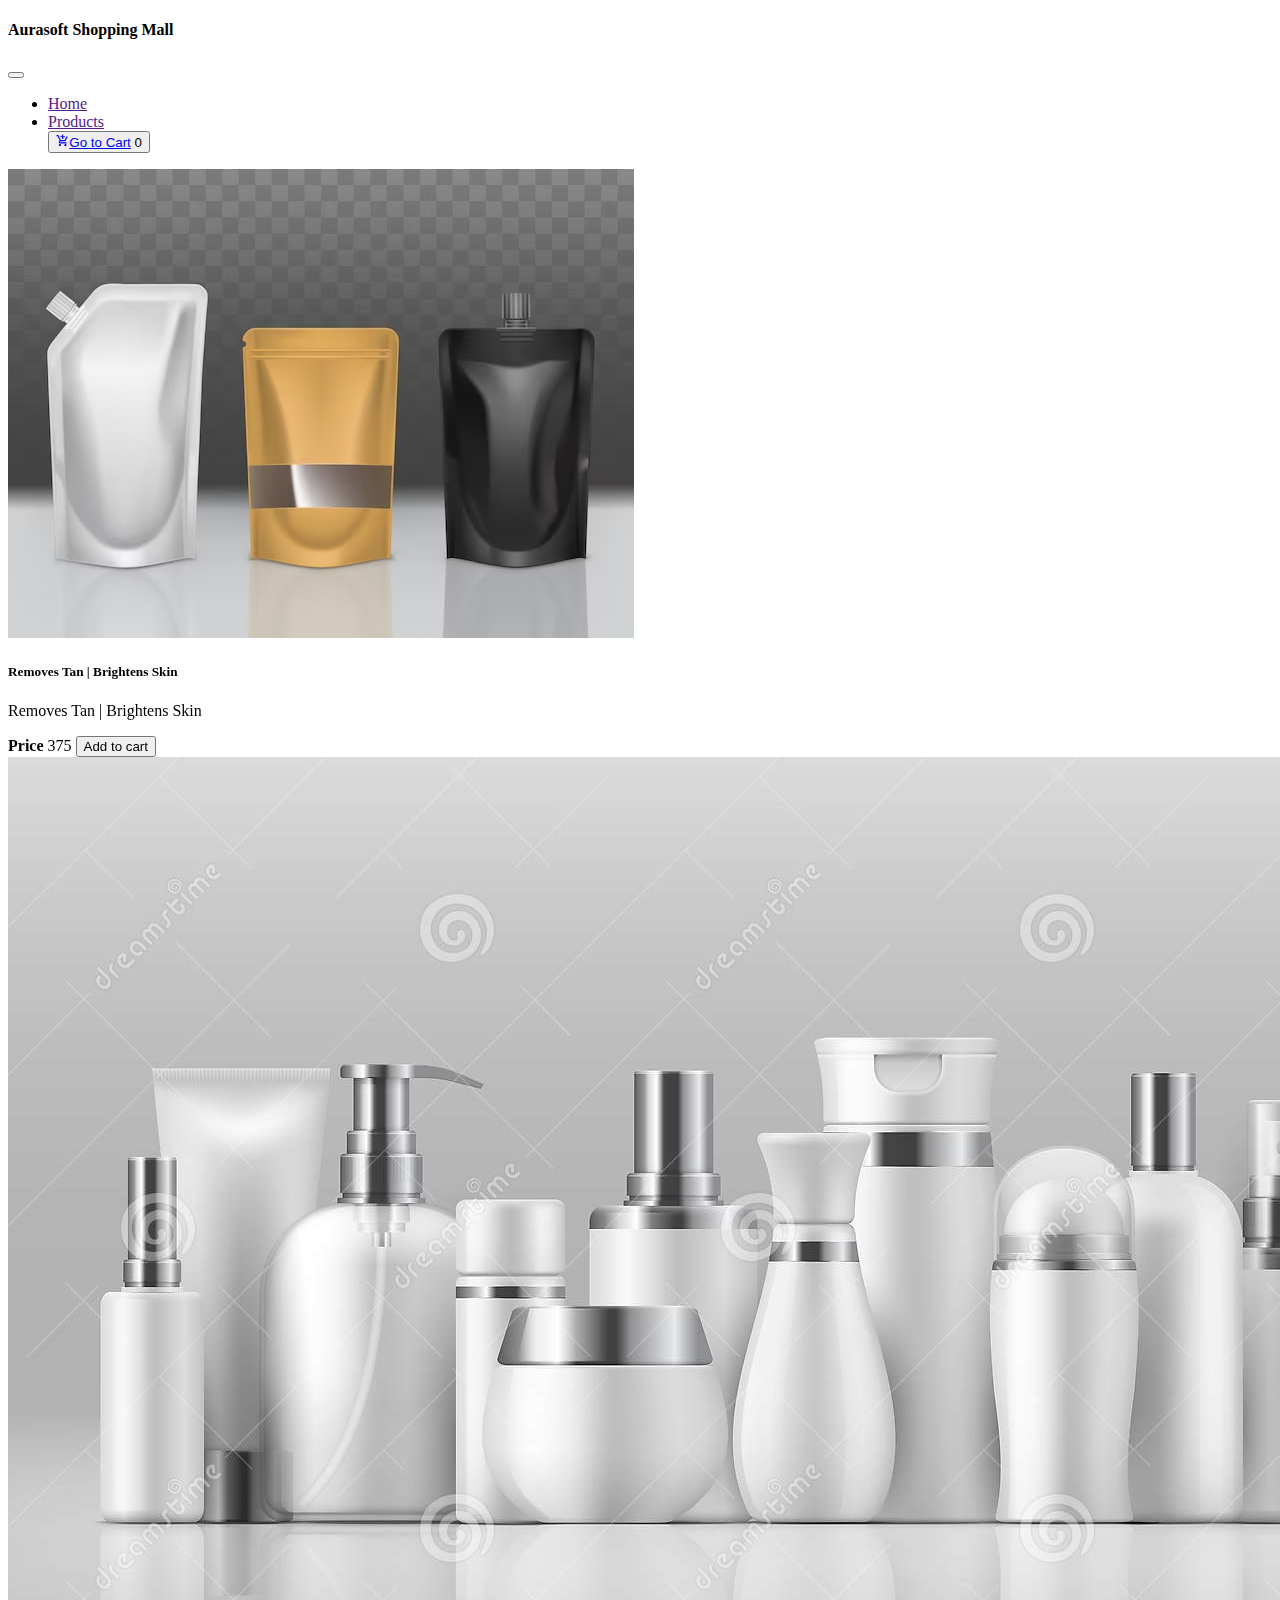
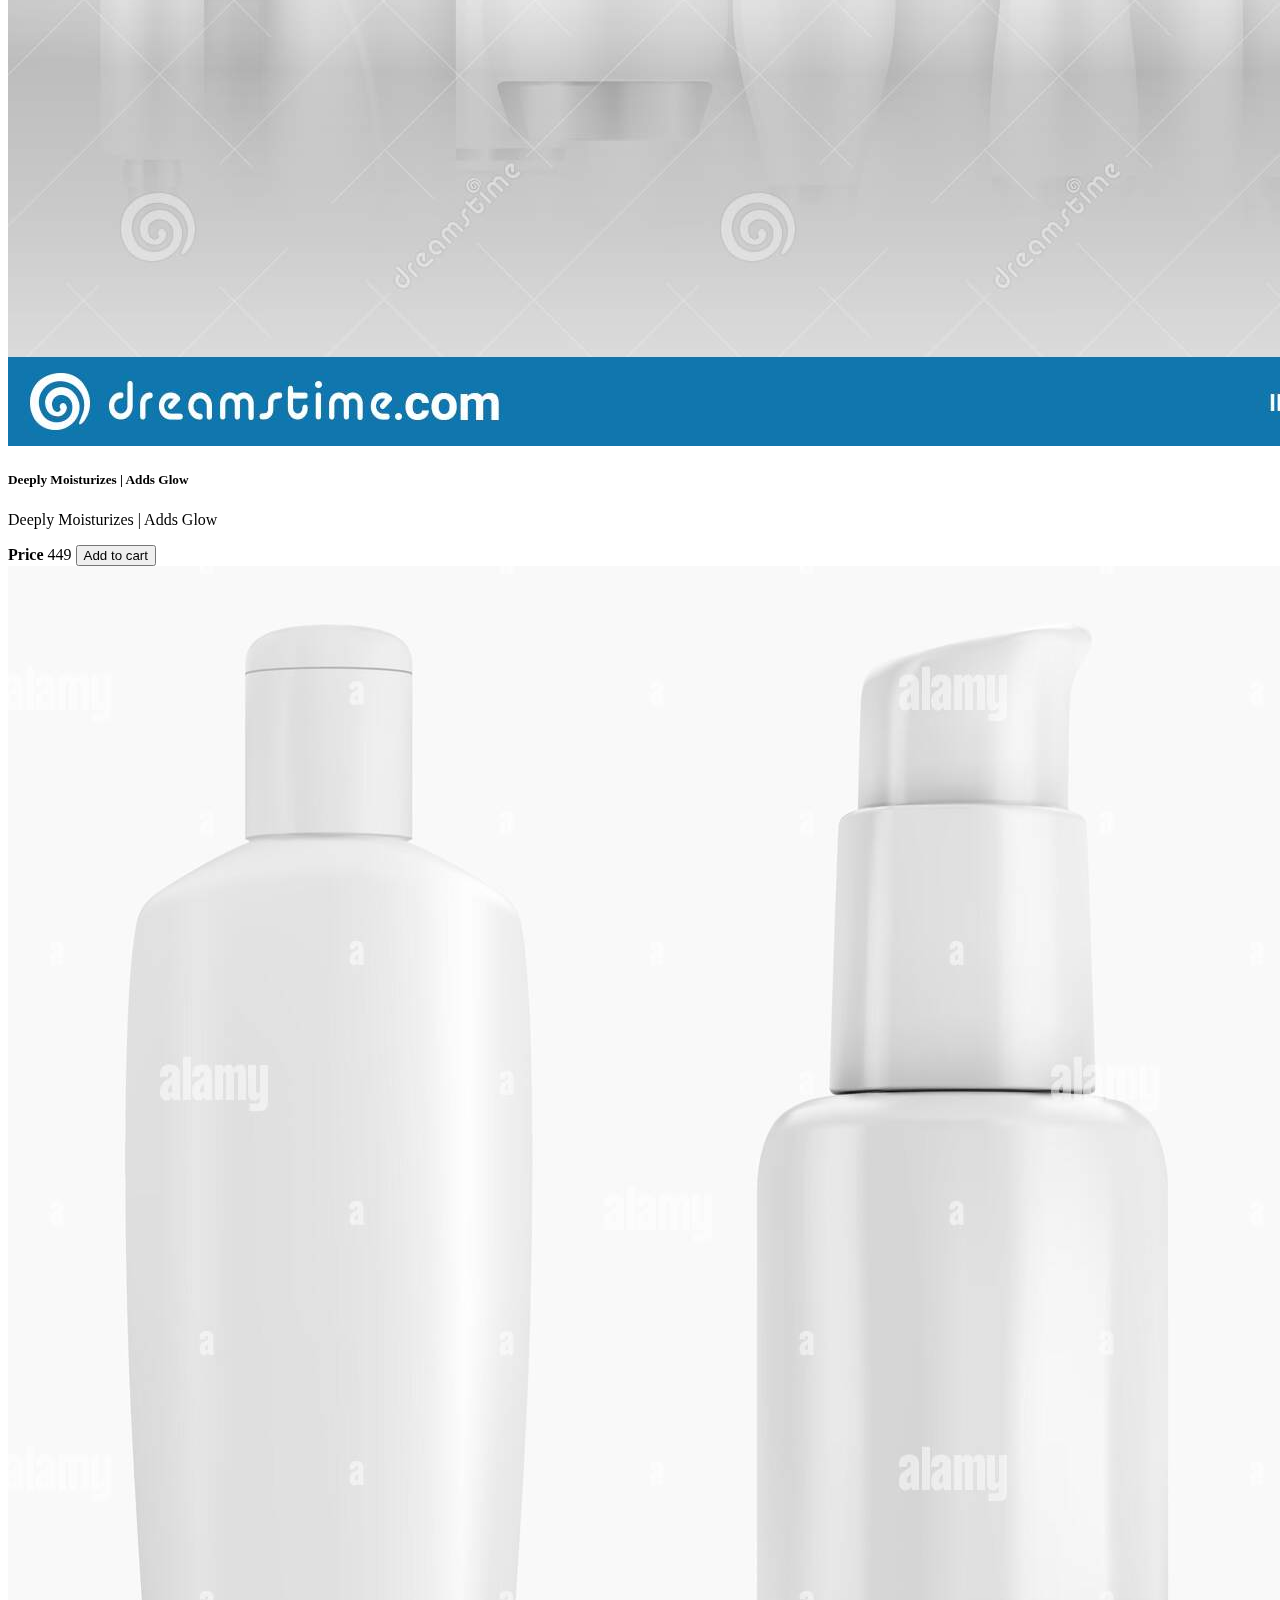
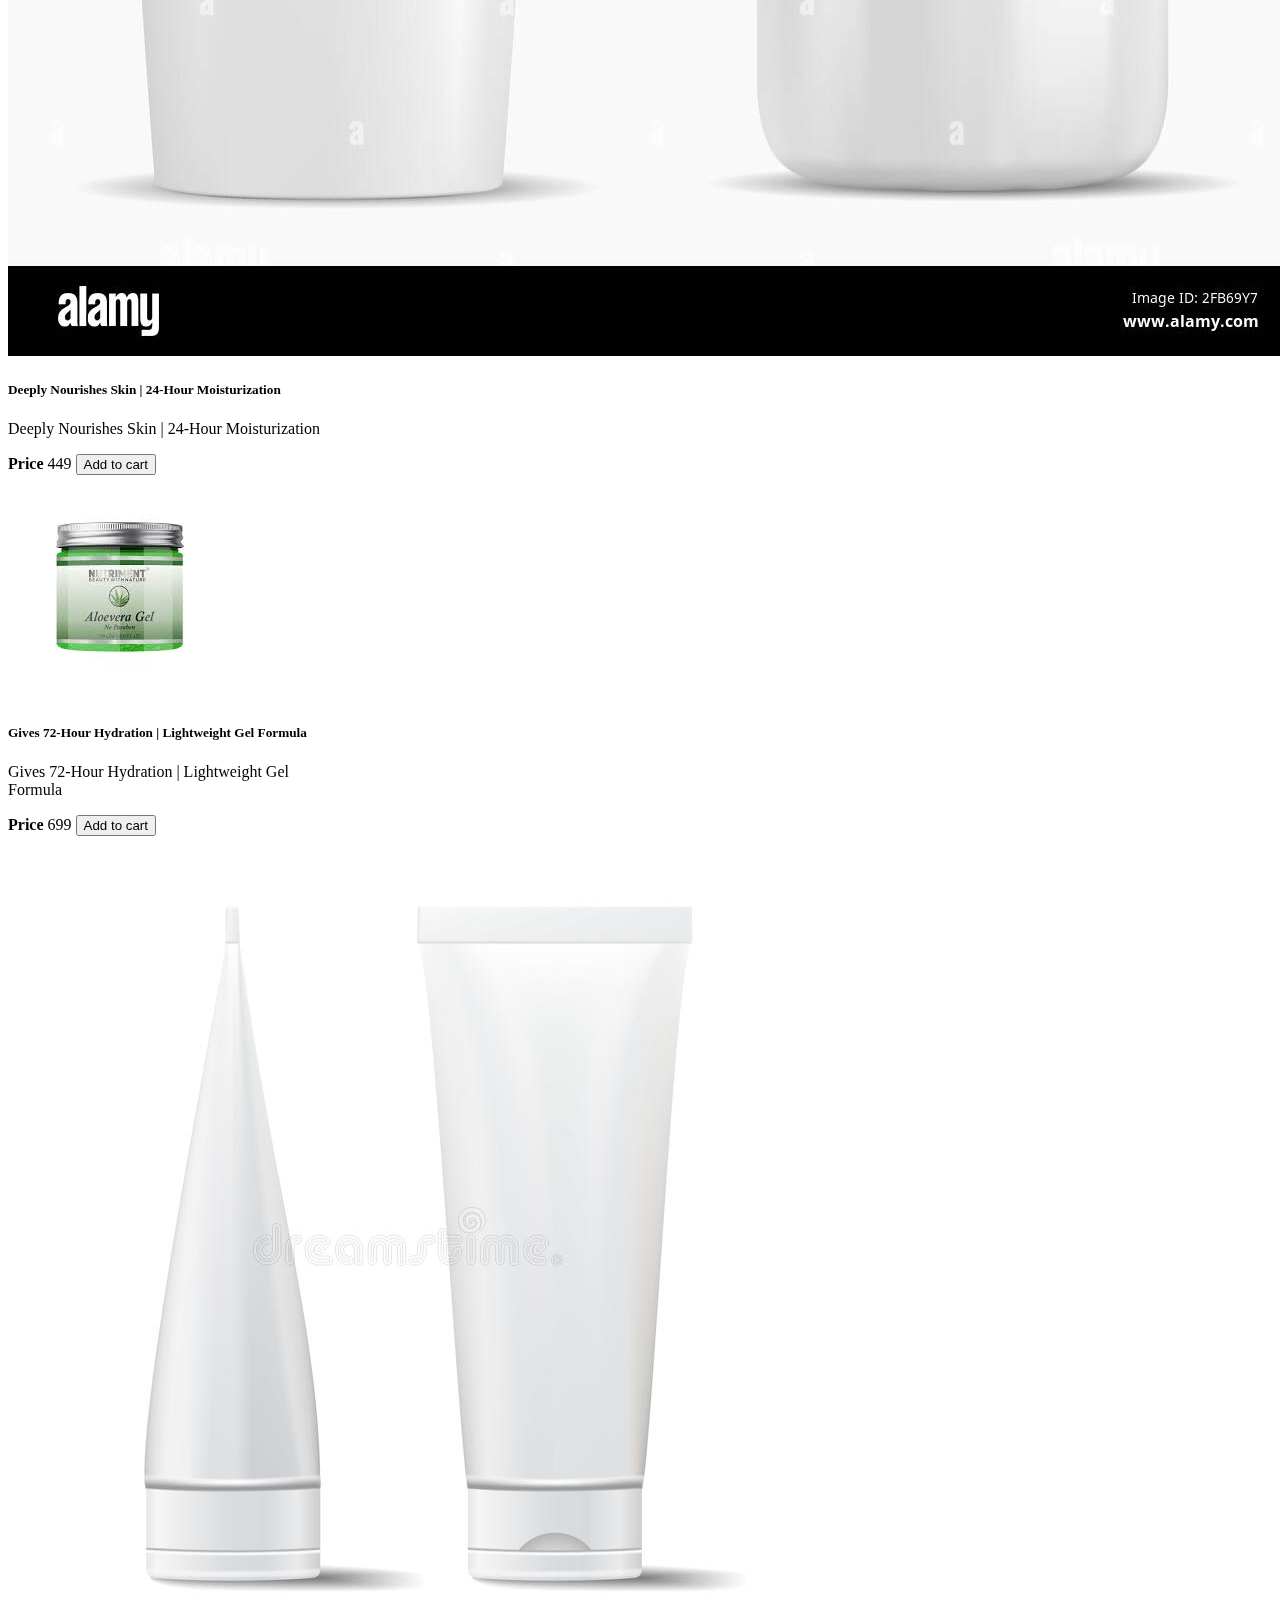
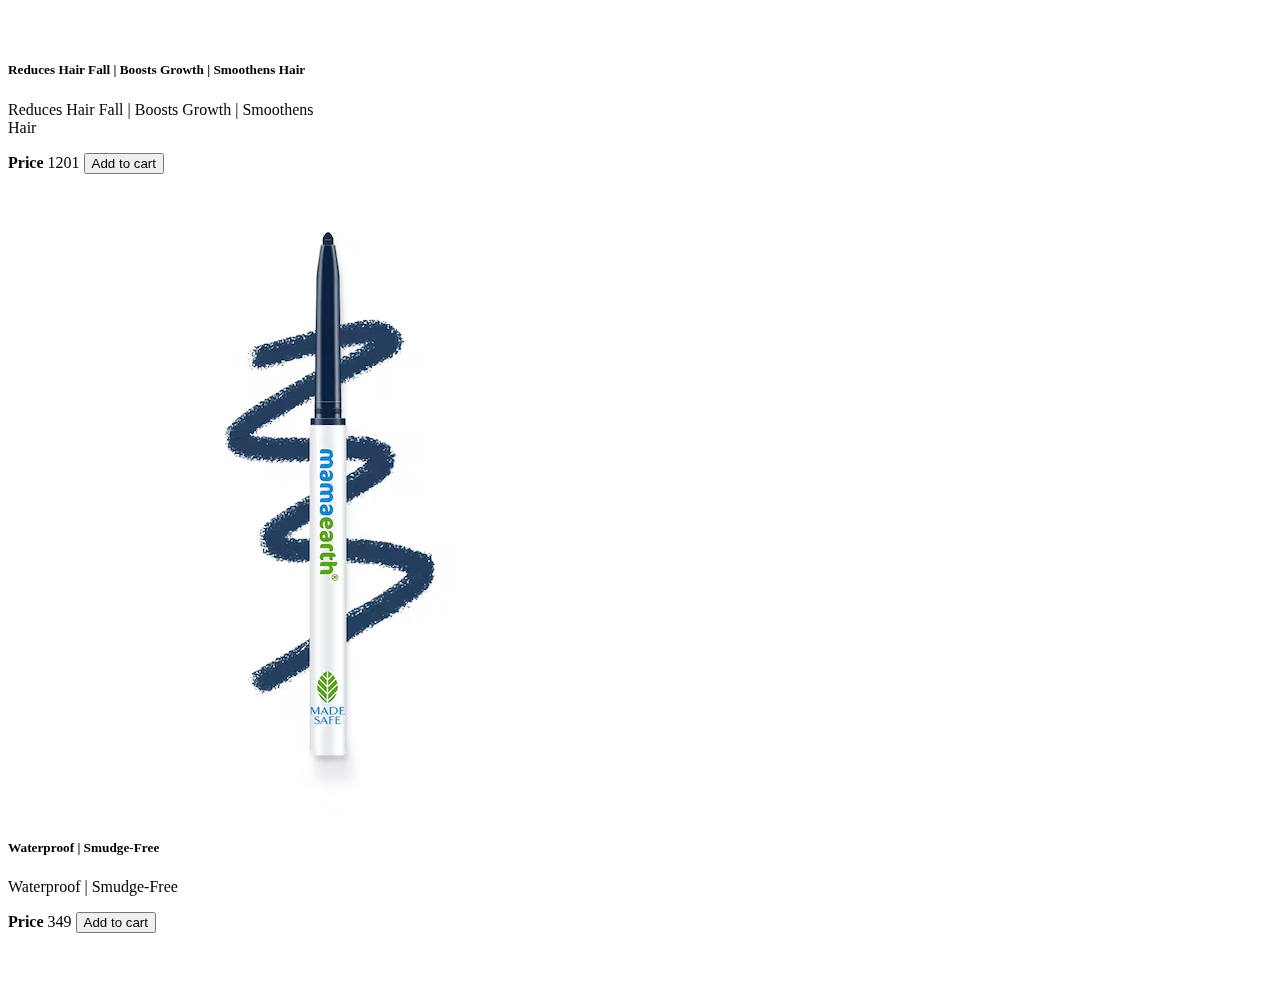
==== index.html @ e9506687 "shopping app made with js" ====
<!doctype html>
<html lang="en">

<head>
    <meta charset="utf-8">
    <meta name="viewport" content="width=device-width, initial-scale=1">
    <title>Aura Shopping</title>
    <link href="https://cdn.jsdelivr.net/npm/bootstrap@5.2.2/dist/css/bootstrap.min.css" rel="stylesheet"
        integrity="sha384-Zenh87qX5JnK2Jl0vWa8Ck2rdkQ2Bzep5IDxbcnCeuOxjzrPF/et3URy9Bv1WTRi" crossorigin="anonymous">
    <link href="css/styles.css" rel="stylesheet" />
    <link rel="icon" type="image/x-icon" href="images/hdIcon.jpg" />
    <link href="https://unpkg.com/aos@2.3.1/dist/aos.css" rel="stylesheet">

</head>

<body>
    <main class="main">
        <!-- nav -->
        <section class="navTwo" id="mySidenav">
            <nav class="navbar medinav navbar-expand-lg navbar-light bg-light">
                <div class="container d-md-flex">
                    <h4>Aurasoft Shopping Mall</h4>
                    <button class="navbar-toggler" type="button" data-bs-toggle="collapse"
                        data-bs-target="#navbarSupportedContent" aria-controls="navbarSupportedContent"
                        aria-expanded="false" aria-label="Toggle navigation">
                        <span class="navbar-toggler-icon"></span>
                    </button>
                    <div class="collapse navbar-collapse ms-auto justify-content-end" id="navbarSupportedContent">
                        <ul class="navbar-nav">
                            <li class="nav-item appoinment">
                                <a class="nav-link" aria-current="page" href="">Home</a>
                            </li>
                            <li class="nav-item">
                                <a class="nav-link" onclick=" " href="">Products</a>
                            </li>
                            <button class="btn btn-outline-dark cartBtn" type="submit">

                                <a href="cart.html"><svg xmlns="http://www.w3.org/2000/svg" width="1em" height="1em"
                                        preserveAspectRatio="xMidYMid meet" viewBox="0 0 24 24">
                                        <path fill="currentColor"
                                            d="M11 9h2V6h3V4h-3V1h-2v3H8v2h3v3zm-4 9c-1.1 0-1.99.9-1.99 2S5.9 22 7 22s2-.9 2-2s-.9-2-2-2zm10 0c-1.1 0-1.99.9-1.99 2s.89 2 1.99 2s2-.9 2-2s-.9-2-2-2zm-9.83-3.25l.03-.12l.9-1.63h7.45c.75 0 1.41-.41 1.75-1.03l3.86-7.01L19.42 4h-.01l-1.1 2l-2.76 5H8.53l-.13-.27L6.16 6l-.95-2l-.94-2H1v2h2l3.6 7.59l-1.35 2.45c-.16.28-.25.61-.25.96c0 1.1.9 2 2 2h12v-2H7.42c-.13 0-.25-.11-.25-.25z" />
                                    </svg>Go to Cart</a>
                                <span class="badge bg-dark text-white ms-1 rounded-pill" id="cartCountArea">0</span>
                            </button>
                        </ul>
                    </div>
                </div>
            </nav>
        </section>
        <!-- section card with numbers -->
        <section class="container mt-5 aos-init" data-aos="fade-up">
            <div class="row cardTemplate" id="cartNo">

            </div>
        </section>
        <!-- Footer-->
        <section class="footer">
            <footer class="mt-5  bg-dark ">
                <div class="container">
                    <p style="color: #fff; text-align: center; ">Copyright &copy; Harshuj 2023</p>
                </div>
            </footer>
        </section>
        <script src="https://cdn.jsdelivr.net/npm/bootstrap@5.2.2/dist/js/bootstrap.bundle.min.js"
            integrity="sha384-OERcA2EqjJCMA+/3y+gxIOqMEjwtxJY7qPCqsdltbNJuaOe923+mo//f6V8Qbsw3"
            crossorigin="anonymous"></script>
        <script src="https://unpkg.com/aos@2.3.1/dist/aos.js"></script>
        <script>
            AOS.init();
        </script>
        <script src="js/utils.js"></script>
        <script>
            let productList = [
                {
                    id: 1,
                    name: 'Ubtan Face Wash with Turmeric & Saffron for Tan Removal – 150 ml',
                    img: 'images/ubtan-face-wash.jpg',
                    details: 'Removes Tan | Brightens Skin',
                    price: 375
                },
                {
                    id: 2,
                    name: 'Honey Malai Body Lotion with Honey & Malai for Nourishing Glow - 400 ml',
                    img: 'images/honey-malai-body-lotion.jpg',
                    details: 'Deeply Moisturizes | Adds Glow',
                    price: 449
                },
                {
                    id: 3,
                    name: 'Milky Soft Body Lotion for Babies- 400ml',
                    img: 'images/milky-soft-body-lotion.jpg',
                    details: 'Deeply Nourishes Skin | 24-Hour Moisturization',
                    price: 449
                },
                {
                    id: 4,
                    name: 'Aqua Glow Gel Face Moisturizer- 100ml',
                    img: 'images/aqua-glow-gel-face-moisturizer.jpg',
                    details: 'Gives 72-Hour Hydration | Lightweight Gel Formula',
                    price: 699
                },
                {
                    id: 5,
                    name: 'Essential Anti-Hair Fall Kit Combo Pack',
                    img: 'images/anti-fall_regimen_kit.jpg',
                    details: 'Reduces Hair Fall | Boosts Growth | Smoothens Hair',
                    price: 1201
                },
                {
                    id: 6,
                    name: 'Long Stay Colored Kajal for 11-Hour Long Stay - Deep Ocean Blue',
                    img: 'images/deep-ocean-blue.jpg',
                    details: ' Waterproof | Smudge-Free',
                    price: 349
                },

            ]
            let html = ``;
            productList.map((item) => {
                html += `<div class="card my-2 m-auto p-0 D_Pro_card" style="width: 20rem;">
                        <img src="${item.img}" class="card-img-top" alt="...">
                        <div class="card-body">
                            <h5 class="card-title">${item.details}</h5>
                            <p class="card-text">${item.details} </p>
                            <div class="card-body2 ">
                            <b>Price</b>  ${item.price}
                            <button class="btn btn-outline-dark  D_button" >Add to cart</button>
                            </div>
                        </div>
                        </div>
                        `;

            });
            const cartSection = document.getElementById("cartNo");
            cartSection.innerHTML = html;
            getCartCount();
            function getCartCount() {
                let cartData = getDataFromLocalStorageByName('cart');
                if (cartData) document.getElementById("cartCountArea").textContent = cartData.length;
                else document.getElementById("cartCountArea")[0].textContent = 0;
            }
            function addIntoCartHandler(id) {
                let result = productList.find(item => item.id === id);
                console.log('---result : ', result);
                let cartData = getDataFromLocalStorageByName('cart');
                if (cartData) {
                    let isAvailable = cartData.find(item => item.id === result.id);
                    if (!isAvailable) {
                        result.quantity = 1;
                        cartData.push(result);
                        setDataFromLocalStorageByName('cart', cartData);
                        alert("Item added to cart");
                    } else {
                        alert("Item already added in the cart");
                    }
                } else {
                    result.quantity = 1;
                    setDataFromLocalStorageByName('cart', [result])
                }
                getCartCount();
            }
            
        </script>
       
</body>

</html>
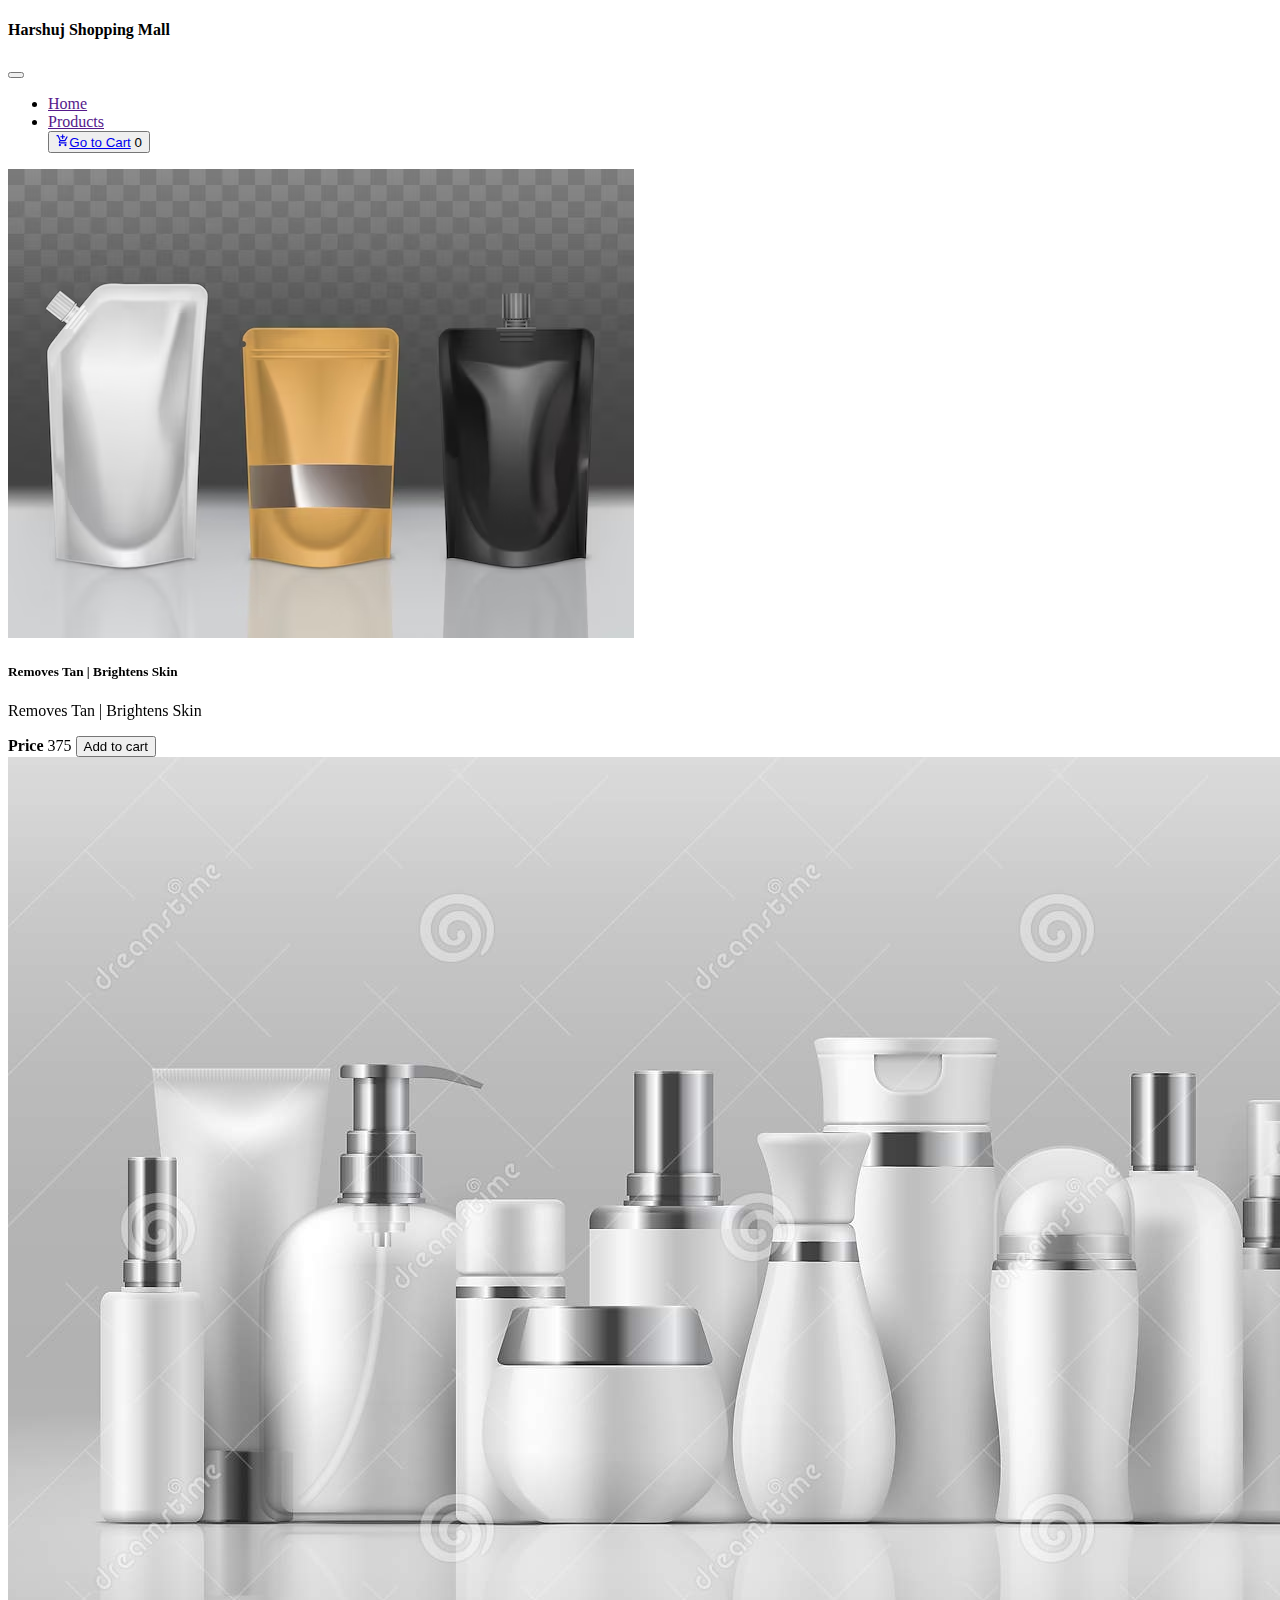
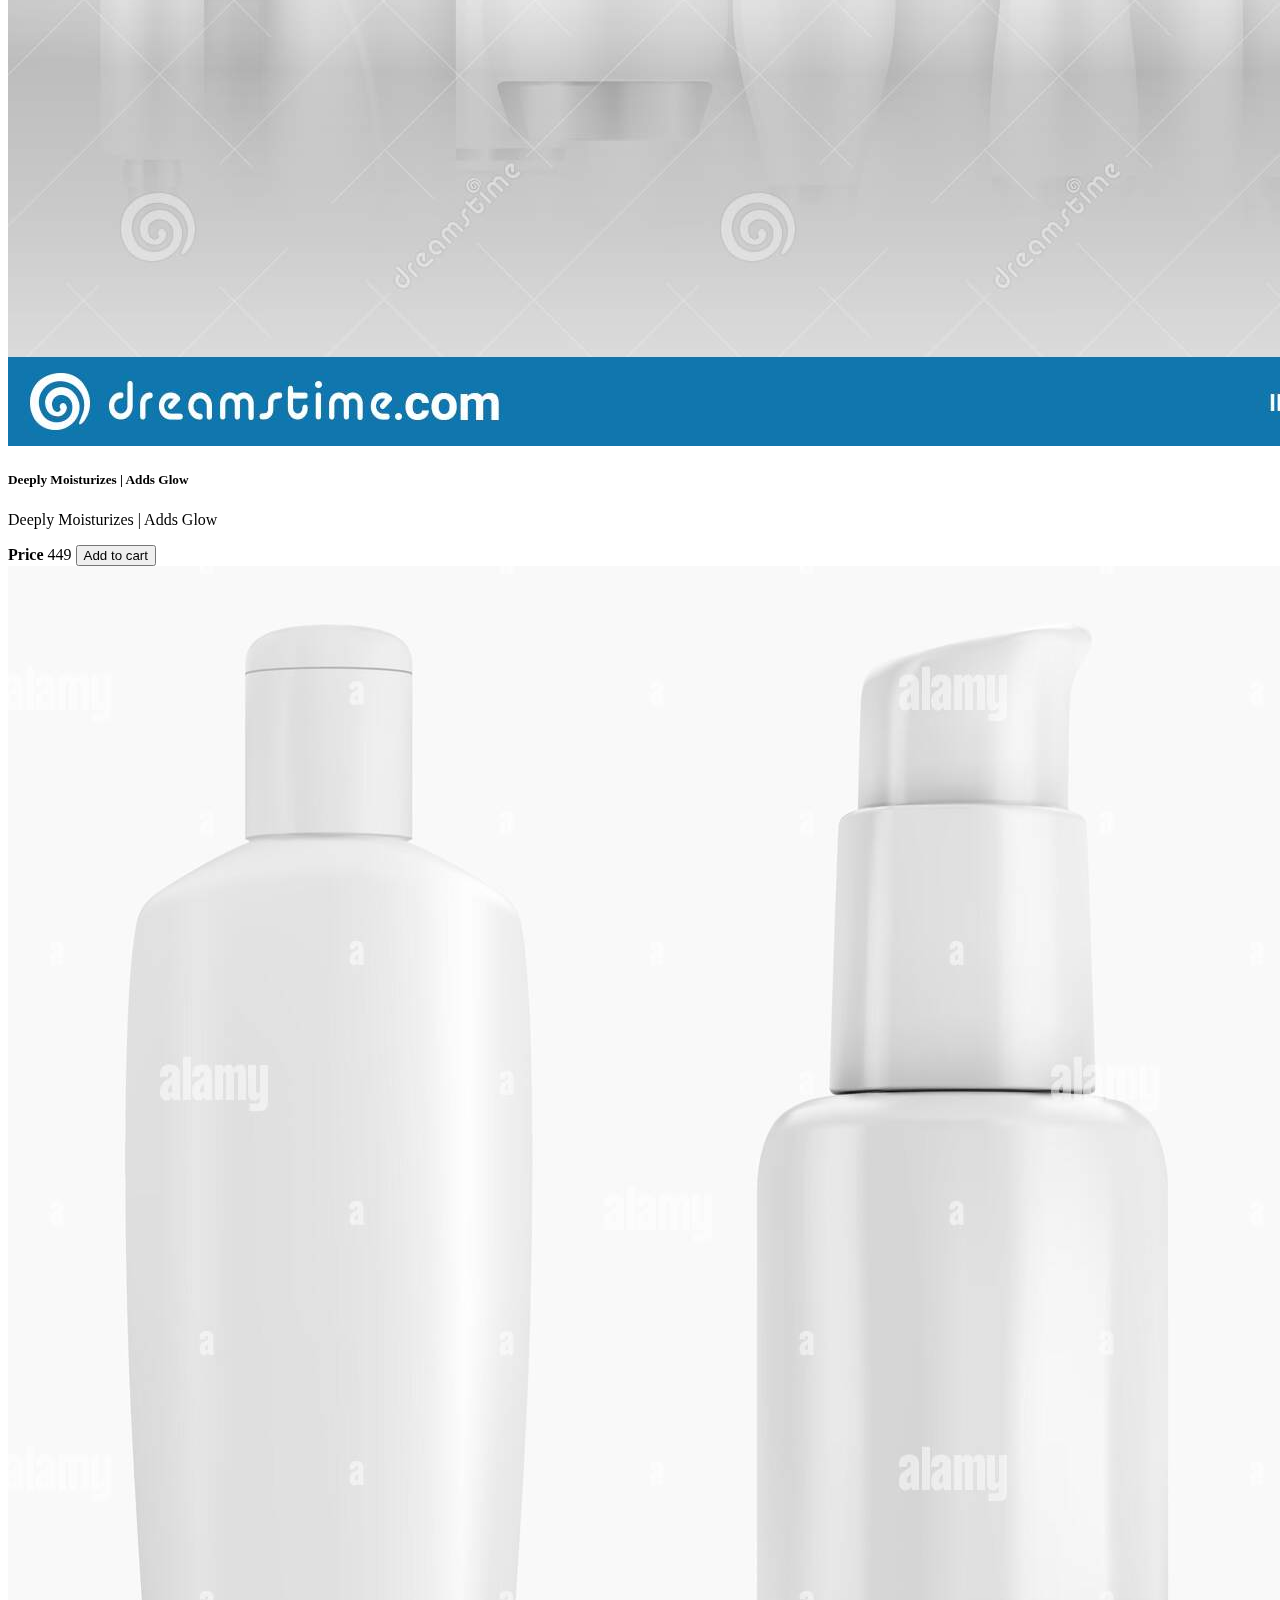
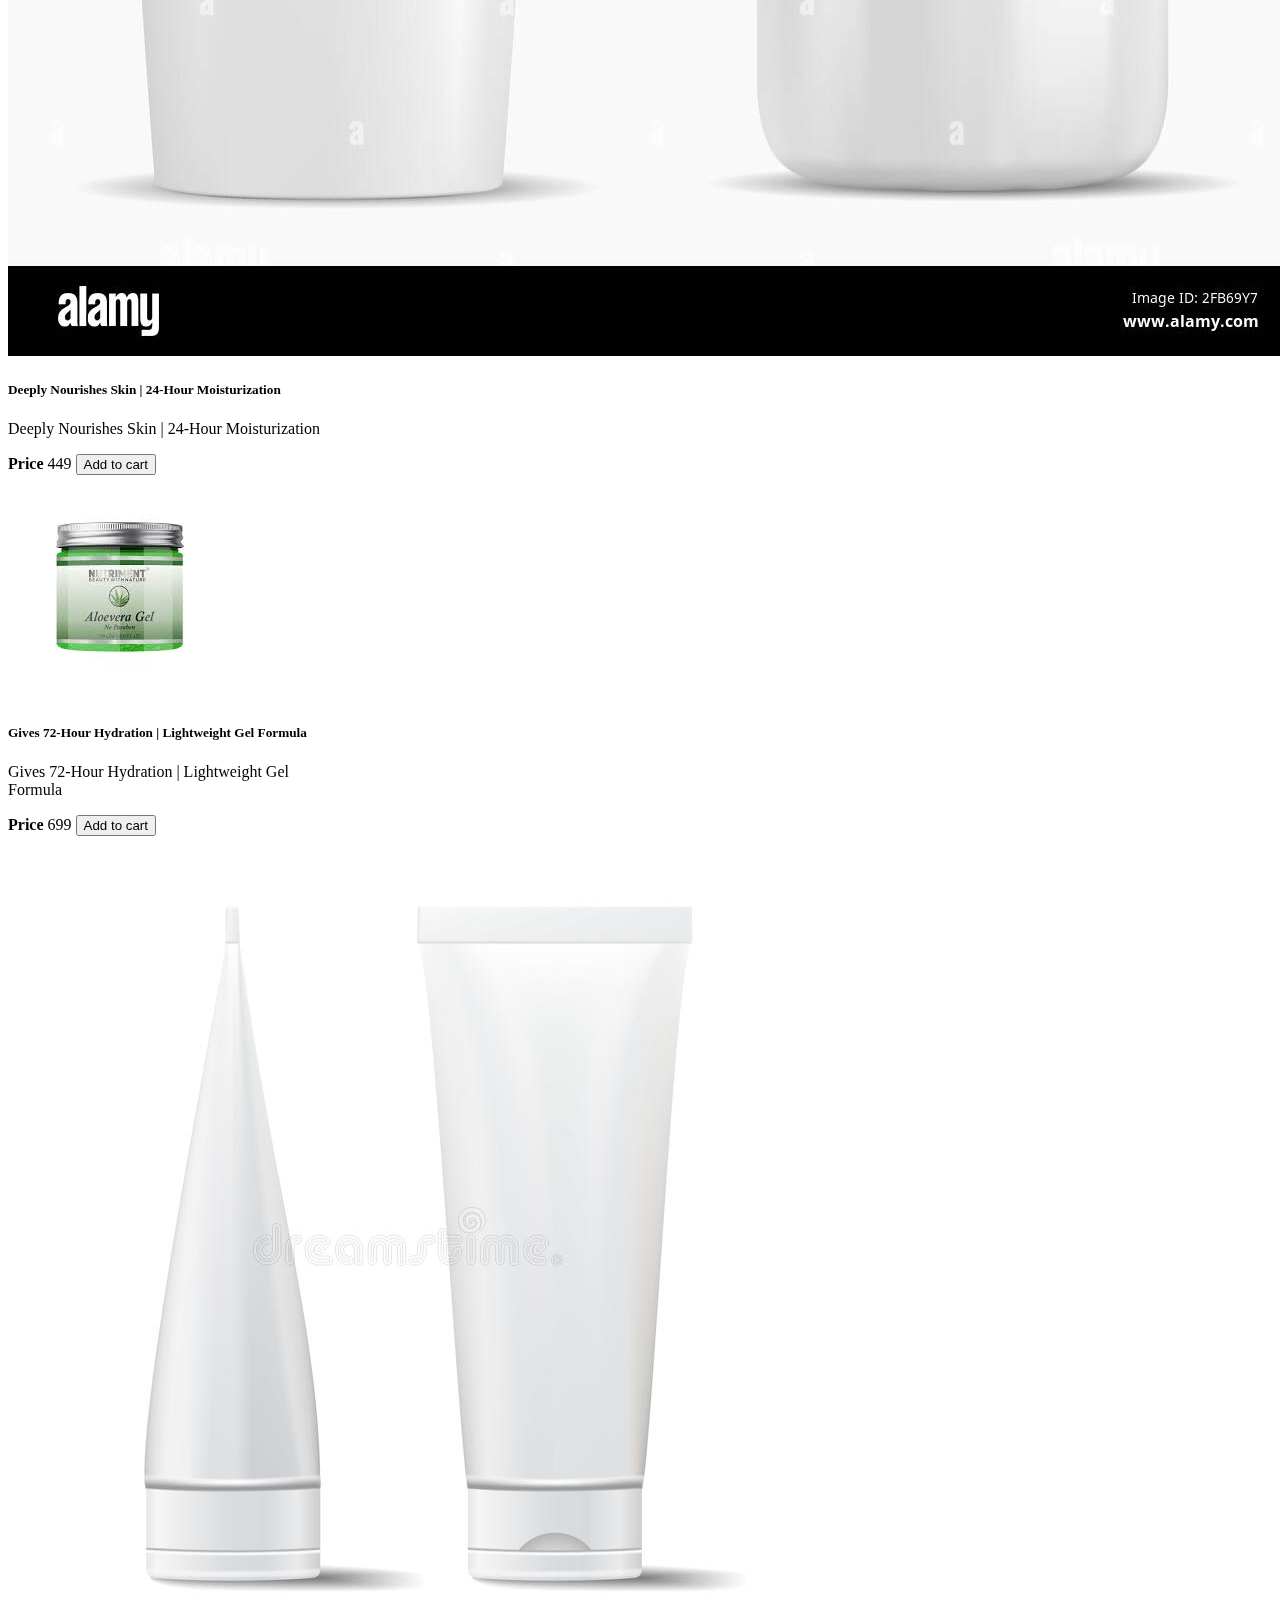
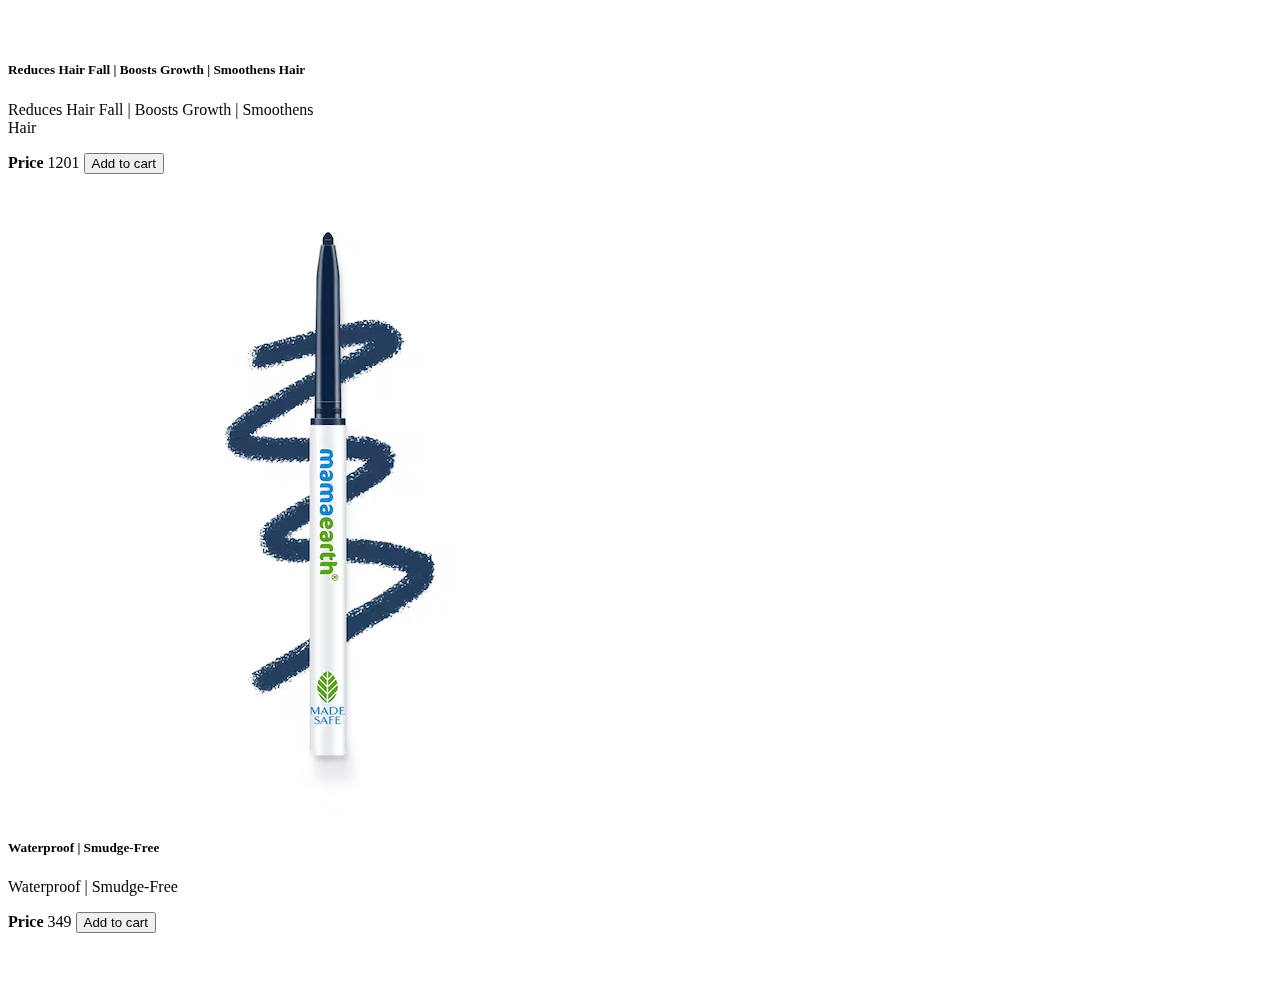
==== commit c028c87e: "shopping app made with js" ====
--- a/index.html
+++ b/index.html
@@ -4,7 +4,7 @@
 <head>
     <meta charset="utf-8">
     <meta name="viewport" content="width=device-width, initial-scale=1">
-    <title>Aura Shopping</title>
+    <title>Harshuj Shopping</title>
     <link href="https://cdn.jsdelivr.net/npm/bootstrap@5.2.2/dist/css/bootstrap.min.css" rel="stylesheet"
         integrity="sha384-Zenh87qX5JnK2Jl0vWa8Ck2rdkQ2Bzep5IDxbcnCeuOxjzrPF/et3URy9Bv1WTRi" crossorigin="anonymous">
     <link href="css/styles.css" rel="stylesheet" />
@@ -19,7 +19,7 @@
         <section class="navTwo" id="mySidenav">
             <nav class="navbar medinav navbar-expand-lg navbar-light bg-light">
                 <div class="container d-md-flex">
-                    <h4>Aurasoft Shopping Mall</h4>
+                    <h4>Harshuj Shopping Mall</h4>
                     <button class="navbar-toggler" type="button" data-bs-toggle="collapse"
                         data-bs-target="#navbarSupportedContent" aria-controls="navbarSupportedContent"
                         aria-expanded="false" aria-label="Toggle navigation">
@@ -124,7 +124,7 @@
                             <p class="card-text">${item.details} </p>
                             <div class="card-body2 ">
                             <b>Price</b>  ${item.price}
-                            <button class="btn btn-outline-dark  D_button" >Add to cart</button>
+                            <button class="btn btn-outline-dark  D_button" onclick='addIntoCartHandler(${item.id})' >Add to cart</button>
                             </div>
                         </div>
                         </div>
